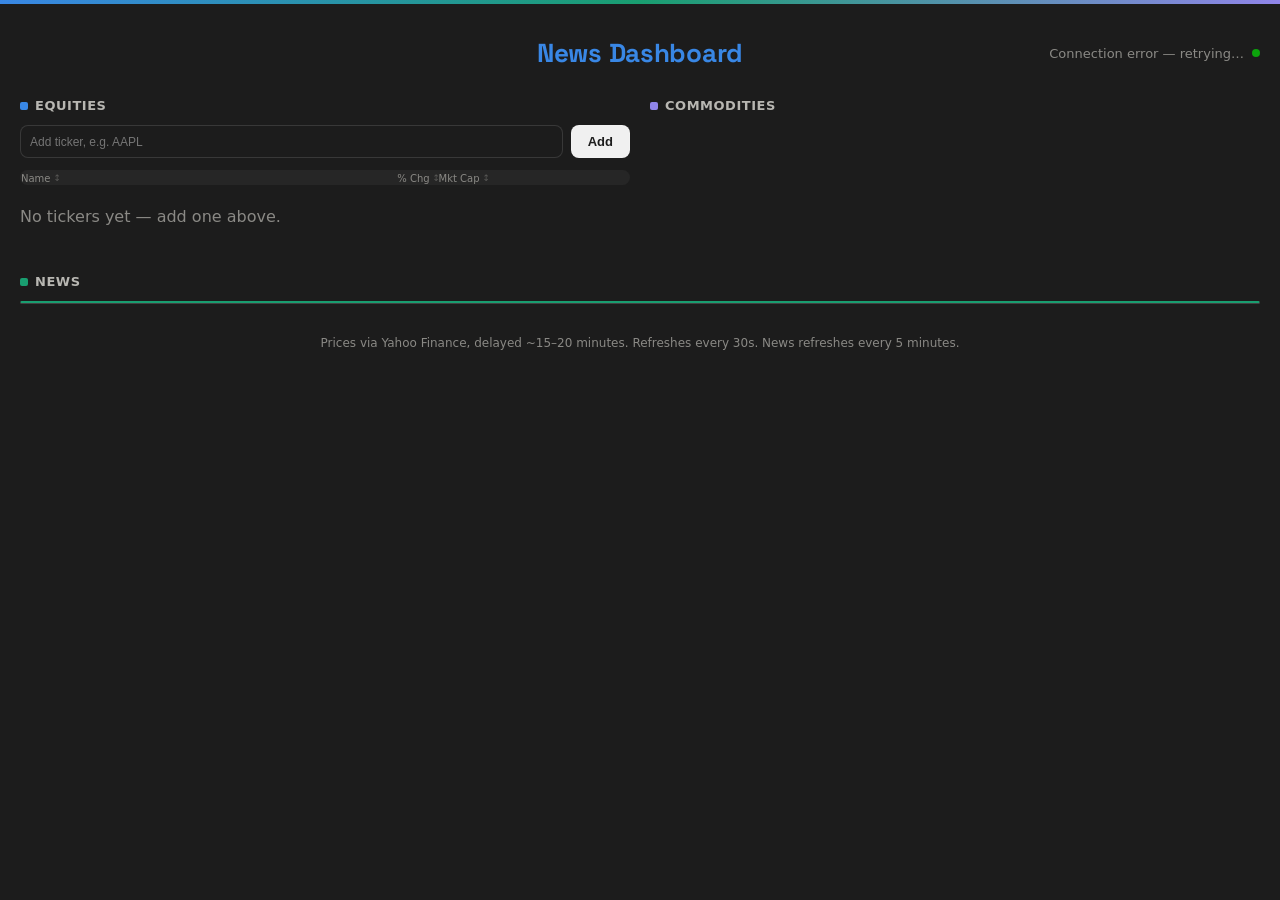
==== mac/CommodityDashboard.app/Contents/Resources/public/index.html @ 2b450657 "Replace pancake icon with custom shark icon; sync mac app bundle" ====
<!doctype html>
<html lang="en" data-theme="dark">
<head>
<meta charset="utf-8" />
<meta name="viewport" content="width=device-width, initial-scale=1" />
<title>News Dashboard</title>
<link rel="icon" href="data:image/svg+xml,%3Csvg xmlns='http://www.w3.org/2000/svg' viewBox='0 0 32 32'%3E%3Ctext x='16' y='23' font-size='26' text-anchor='middle'%3E%F0%9F%95%B7%EF%B8%8F%3C/text%3E%3C/svg%3E" />
<link rel="preconnect" href="https://fonts.googleapis.com" />
<link rel="preconnect" href="https://fonts.gstatic.com" crossorigin />
<link href="https://fonts.googleapis.com/css2?family=Space+Grotesk:wght@700&display=swap" rel="stylesheet" />
<link rel="stylesheet" href="style.css" />
</head>
<body>
<div class="page">
  <header class="topbar">
    <h1>News Dashboard</h1>
    <div class="status">
      <span id="updated-at" class="muted">Loading…</span>
      <span class="dot" id="live-dot" aria-hidden="true"></span>
    </div>
  </header>

  <main class="columns">
    <section class="section section-equities">
      <h2>Equities</h2>
      <form id="ticker-form" class="ticker-form">
        <input
          id="ticker-input"
          type="text"
          placeholder="Add ticker, e.g. AAPL"
          maxlength="15"
          autocomplete="off"
          spellcheck="false"
        />
        <button type="submit">Add</button>
      </form>
      <p id="ticker-error" class="ticker-error muted" hidden></p>
      <div class="lines lines-header">
        <div class="line line-head">
          <button type="button" class="sort-btn line-name" data-sort="name">Name <span class="sort-arrow" data-key="name">↕</span></button>
          <span class="line-symbol"></span>
          <span class="line-price"></span>
          <button type="button" class="sort-btn line-delta" data-sort="changePercent">% Chg <span class="sort-arrow" data-key="changePercent">↕</span></button>
          <button type="button" class="sort-btn line-cap" data-sort="marketCap">Mkt Cap <span class="sort-arrow" data-key="marketCap">↕</span></button>
          <span class="line-remove"></span>
        </div>
      </div>
      <div class="lines" id="equities-lines"></div>
      <p id="equities-empty" class="muted" hidden>No tickers yet — add one above.</p>
    </section>

    <section class="section section-commodities">
      <h2>Commodities</h2>
      <div class="lines" id="commodities-lines"></div>
    </section>
  </main>

  <section class="section section-news">
    <h2>News</h2>
    <div class="news-list" id="news-list"></div>
  </section>

  <footer class="foot muted">
    Prices via Yahoo Finance, delayed ~15–20 minutes. Refreshes every 30s. News refreshes every 5 minutes.
  </footer>
</div>

<script src="app.js"></script>
</body>
</html>
---- mac/CommodityDashboard.app/Contents/Resources/public/style.css ----
:root {
  color-scheme: light;
  --page: #c7c7c5;
  --surface: #dbdbd9;
  --text-primary: #1c1c1b;
  --text-secondary: #4d4c49;
  --text-muted: #7a7975;
  --border: rgba(0, 0, 0, 0.14);
  --good: #006300;
  --critical: #d03b3b;
  --accent-equities: #2a78d6;
  --accent-commodities: #4a3aa7;
  --accent-news: #1baf7a;
}

@media (prefers-color-scheme: dark) {
  :root:not([data-theme="light"]) {
    color-scheme: dark;
    --page: #1c1c1c;
    --surface: #262626;
    --text-primary: #f0f0f0;
    --text-secondary: #b8b7b2;
    --text-muted: #8a8985;
    --border: rgba(255, 255, 255, 0.12);
    --good: #0ca30c;
    --critical: #e66767;
    --accent-equities: #3987e5;
    --accent-commodities: #9085e9;
    --accent-news: #199e70;
  }
}

:root[data-theme="dark"] {
  color-scheme: dark;
  --page: #1c1c1c;
  --surface: #262626;
  --text-primary: #f0f0f0;
  --text-secondary: #b8b7b2;
  --text-muted: #8a8985;
  --border: rgba(255, 255, 255, 0.12);
  --good: #0ca30c;
  --critical: #e66767;
  --accent-equities: #3987e5;
  --accent-commodities: #9085e9;
  --accent-news: #199e70;
}

* { box-sizing: border-box; }

body {
  margin: 0;
  background: var(--page);
  color: var(--text-primary);
  font-family: system-ui, -apple-system, "Segoe UI", sans-serif;
}

body::before {
  content: "";
  display: block;
  height: 4px;
  background: linear-gradient(90deg, var(--accent-equities), var(--accent-news), var(--accent-commodities));
}

.page {
  max-width: 1280px;
  margin: 0 auto;
  padding: 32px 20px 60px;
}

.columns {
  display: grid;
  grid-template-columns: minmax(0, 1fr) minmax(0, 1fr);
  gap: 20px;
  align-items: start;
}

.columns .section {
  min-width: 0;
}

@media (max-width: 720px) {
  .columns {
    grid-template-columns: minmax(0, 1fr);
  }
}

.topbar {
  display: grid;
  grid-template-columns: 1fr auto 1fr;
  align-items: center;
  gap: 8px;
  margin-bottom: 28px;
}

.topbar h1 {
  grid-column: 2;
  justify-self: center;
  font-family: "Space Grotesk", system-ui, sans-serif;
  font-size: 26px;
  font-weight: 700;
  margin: 0;
  color: var(--accent-equities);
  letter-spacing: -0.01em;
}

.status {
  grid-column: 3;
  justify-self: end;
  display: flex;
  align-items: center;
  gap: 8px;
  font-size: 13px;
}

@media (max-width: 560px) {
  .topbar {
    grid-template-columns: 1fr;
    justify-items: center;
    text-align: center;
  }
  .topbar h1 { grid-column: 1; }
  .status { grid-column: 1; justify-self: center; }
}

.muted { color: var(--text-muted); }

.dot {
  width: 8px;
  height: 8px;
  border-radius: 50%;
  background: var(--good);
  box-shadow: 0 0 0 0 rgba(12, 163, 12, 0.5);
  animation: pulse 2s infinite;
}

@keyframes pulse {
  0% { box-shadow: 0 0 0 0 rgba(12, 163, 12, 0.35); }
  70% { box-shadow: 0 0 0 6px rgba(12, 163, 12, 0); }
  100% { box-shadow: 0 0 0 0 rgba(12, 163, 12, 0); }
}

.section {
  margin-bottom: 32px;
}

.section h2 {
  font-size: 13px;
  font-weight: 700;
  text-transform: uppercase;
  letter-spacing: 0.04em;
  color: var(--text-secondary);
  margin: 0 0 12px;
  display: flex;
  align-items: center;
  gap: 7px;
}

.section h2::before {
  content: "";
  width: 8px;
  height: 8px;
  border-radius: 2px;
  background: var(--section-accent, var(--text-muted));
}

.section-equities { --section-accent: var(--accent-equities); }
.section-commodities { --section-accent: var(--accent-commodities); }
.section-news { --section-accent: var(--accent-news); }

.section-equities .lines-header,
.section-commodities .lines,
.section-news .news-list {
  border-top: 2px solid var(--section-accent);
}

.lines {
  display: table;
  width: 100%;
  table-layout: fixed;
  border-collapse: collapse;
  background: var(--surface);
  border: 1px solid var(--border);
  border-radius: 10px;
  overflow: hidden;
}

.line {
  display: table-row;
  font-size: 11px;
}

.line > * {
  display: table-cell;
  vertical-align: middle;
  padding: 6px 8px;
  border-bottom: 1px solid var(--border);
}

.line:last-child > * {
  border-bottom: none;
}

.line-name {
  font-weight: 600;
  width: 36%;
  white-space: nowrap;
  overflow: hidden;
  text-overflow: ellipsis;
}

.line-symbol {
  font-size: 10px;
  color: var(--text-muted);
  width: 13%;
  white-space: nowrap;
  overflow: hidden;
  text-overflow: ellipsis;
}

.line-error-text {
  font-size: 10px;
  color: var(--text-muted);
}

.line-price {
  font-weight: 700;
  font-variant-numeric: tabular-nums;
  text-align: right;
  width: 24%;
  white-space: nowrap;
}

.line-unit {
  font-size: 9px;
  font-weight: 400;
  color: var(--text-muted);
  margin-left: 2px;
}

.line-delta {
  font-weight: 600;
  font-variant-numeric: tabular-nums;
  text-align: right;
  width: 27%;
  white-space: nowrap;
  overflow: hidden;
}

.line-cap {
  font-weight: 600;
  font-variant-numeric: tabular-nums;
  text-align: right;
  color: var(--text-secondary);
  white-space: nowrap;
}

#equities-lines .line-name,
.lines-header .line-name { width: 24%; }
#equities-lines .line-symbol,
.lines-header .line-symbol { width: 10%; }
#equities-lines .line-price,
.lines-header .line-price { width: 18%; }
#equities-lines .line-delta,
.lines-header .line-delta { width: 20%; }
#equities-lines .line-cap,
.lines-header .line-cap { width: 20%; }

.lines-header {
  margin-bottom: 6px;
}

.line-head {
  font-size: 10px;
  text-transform: uppercase;
  letter-spacing: 0.03em;
  color: var(--text-muted);
}

.line-head > * {
  border-bottom: none;
}

.sort-btn {
  background: none;
  border: none;
  font: inherit;
  color: inherit;
  text-align: inherit;
  padding: 0;
  cursor: pointer;
  display: inline-flex;
  align-items: center;
  gap: 3px;
}

.sort-btn:hover {
  color: var(--text-primary);
}

.sort-arrow {
  font-size: 9px;
  opacity: 0.5;
}

.sort-arrow.active {
  opacity: 1;
  color: var(--text-primary);
}

.line-delta.up { color: var(--good); }
.line-delta.down { color: var(--critical); }
.line-delta.flat { color: var(--text-muted); }

.line.is-error {
  opacity: 0.6;
}

.line-remove {
  width: 26px;
  text-align: center;
  background: none;
  border: none;
  color: var(--text-muted);
  font-size: 15px;
  line-height: 1;
  padding: 3px 7px;
  border-radius: 6px;
  cursor: pointer;
}

.line-remove:hover {
  background: var(--border);
  color: var(--critical);
}

.ticker-form {
  display: flex;
  gap: 8px;
  margin-bottom: 12px;
}

.ticker-form input {
  flex: 1;
  min-width: 0;
  padding: 7px 9px;
  border-radius: 8px;
  border: 1px solid var(--border);
  background: var(--page);
  color: var(--text-primary);
  font-size: 12px;
}

.ticker-form input:focus {
  outline: none;
  border-color: var(--text-secondary);
}

.ticker-form button {
  padding: 8px 16px;
  border-radius: 8px;
  border: 1px solid var(--border);
  background: var(--text-primary);
  color: var(--page);
  font-weight: 600;
  font-size: 13px;
  cursor: pointer;
}

.ticker-form button:hover {
  opacity: 0.85;
}

.ticker-error {
  font-size: 12px;
  margin: -4px 0 10px;
  color: var(--critical);
}

.news-list {
  background: var(--surface);
  border: 1px solid var(--border);
  border-radius: 10px;
  overflow: hidden;
}

.news-item {
  padding: 9px 14px;
  border-bottom: 1px solid var(--border);
}

.news-item:last-child {
  border-bottom: none;
}

.news-meta {
  font-size: 10px;
  font-weight: 600;
  text-transform: uppercase;
  letter-spacing: 0.03em;
  color: var(--text-muted);
  margin-bottom: 2px;
}

.news-title {
  display: block;
  font-size: 13px;
  font-weight: 600;
  color: var(--text-primary);
  text-decoration: none;
}

.news-title:hover {
  text-decoration: underline;
}

.news-empty {
  padding: 14px;
  font-size: 12px;
  color: var(--text-muted);
}

.foot {
  margin-top: 20px;
  font-size: 12px;
  text-align: center;
}
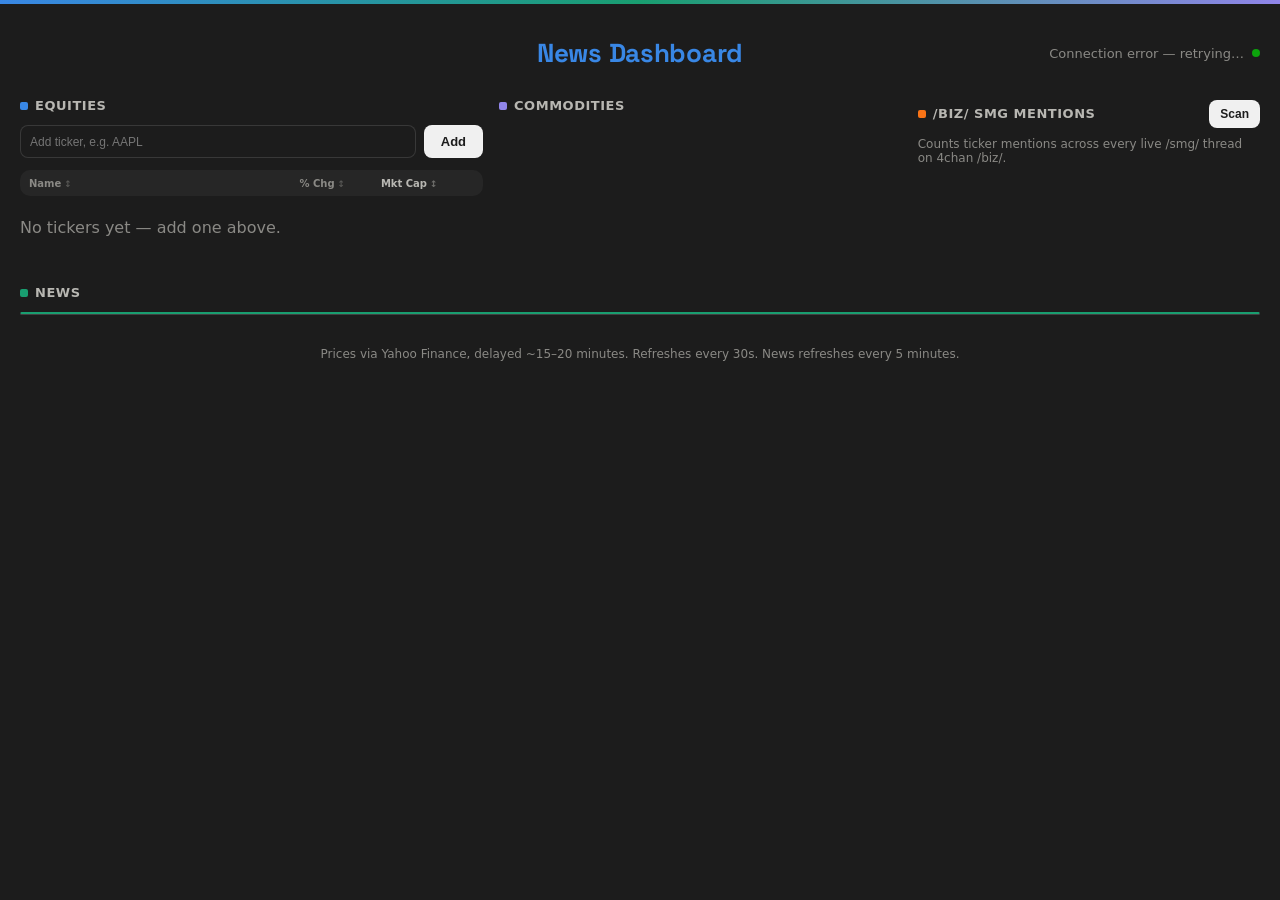
==== commit e79c4efc: "Add /biz/ SMG ticker mentions column New third dashboard column with a Scan button that counts ticke" ====
--- a/mac/CommodityDashboard.app/Contents/Resources/public/index.html
+++ b/mac/CommodityDashboard.app/Contents/Resources/public/index.html
@@ -4,7 +4,7 @@
 <meta charset="utf-8" />
 <meta name="viewport" content="width=device-width, initial-scale=1" />
 <title>News Dashboard</title>
-<link rel="icon" href="data:image/svg+xml,%3Csvg xmlns='http://www.w3.org/2000/svg' viewBox='0 0 32 32'%3E%3Ctext x='16' y='23' font-size='26' text-anchor='middle'%3E%F0%9F%95%B7%EF%B8%8F%3C/text%3E%3C/svg%3E" />
+<link rel="icon" type="image/png" href="[data-uri]" />
 <link rel="preconnect" href="https://fonts.googleapis.com" />
 <link rel="preconnect" href="https://fonts.gstatic.com" crossorigin />
 <link href="https://fonts.googleapis.com/css2?family=Space+Grotesk:wght@700&display=swap" rel="stylesheet" />
@@ -37,11 +37,11 @@
       <p id="ticker-error" class="ticker-error muted" hidden></p>
       <div class="lines lines-header">
         <div class="line line-head">
-          <button type="button" class="sort-btn line-name" data-sort="name">Name <span class="sort-arrow" data-key="name">↕</span></button>
+          <span class="line-name"><button type="button" class="sort-btn" data-sort="name">Name <span class="sort-arrow" data-key="name">↕</span></button></span>
           <span class="line-symbol"></span>
           <span class="line-price"></span>
-          <button type="button" class="sort-btn line-delta" data-sort="changePercent">% Chg <span class="sort-arrow" data-key="changePercent">↕</span></button>
-          <button type="button" class="sort-btn line-cap" data-sort="marketCap">Mkt Cap <span class="sort-arrow" data-key="marketCap">↕</span></button>
+          <span class="line-delta"><button type="button" class="sort-btn" data-sort="changePercent">% Chg <span class="sort-arrow" data-key="changePercent">↕</span></button></span>
+          <span class="line-cap"><button type="button" class="sort-btn" data-sort="marketCap">Mkt Cap <span class="sort-arrow" data-key="marketCap">↕</span></button></span>
           <span class="line-remove"></span>
         </div>
       </div>
@@ -52,6 +52,15 @@
     <section class="section section-commodities">
       <h2>Commodities</h2>
       <div class="lines" id="commodities-lines"></div>
+    </section>
+
+    <section class="section section-biz">
+      <div class="biz-head">
+        <h2>/biz/ SMG Mentions</h2>
+        <button type="button" id="biz-scan" class="biz-scan" title="Scan every live /smg/ thread on /biz/">Scan</button>
+      </div>
+      <p id="biz-status" class="biz-status muted">Counts ticker mentions across every live /smg/ thread on 4chan /biz/.</p>
+      <div class="lines" id="biz-lines" hidden></div>
     </section>
   </main>
 
--- a/mac/CommodityDashboard.app/Contents/Resources/public/style.css
+++ b/mac/CommodityDashboard.app/Contents/Resources/public/style.css
@@ -11,6 +11,7 @@
   --accent-equities: #2a78d6;
   --accent-commodities: #4a3aa7;
   --accent-news: #1baf7a;
+  --accent-biz: #c2560c;
 }
 
 @media (prefers-color-scheme: dark) {
@@ -27,6 +28,7 @@
     --accent-equities: #3987e5;
     --accent-commodities: #9085e9;
     --accent-news: #199e70;
+    --accent-biz: #f97316;
   }
 }
 
@@ -43,6 +45,7 @@
   --accent-equities: #3987e5;
   --accent-commodities: #9085e9;
   --accent-news: #199e70;
+  --accent-biz: #f97316;
 }
 
 * { box-sizing: border-box; }
@@ -69,13 +72,41 @@
 
 .columns {
   display: grid;
-  grid-template-columns: minmax(0, 1fr) minmax(0, 1fr);
-  gap: 20px;
+  grid-template-columns: minmax(0, 1.15fr) minmax(0, 1fr) minmax(0, 0.85fr);
+  gap: 16px;
   align-items: start;
 }
 
 .columns .section {
   min-width: 0;
+}
+
+/* Three columns get tight below ~1240px: drop the symbol column and the
+   absolute change so the commodity and equity rows still fit. */
+@media (min-width: 901px) and (max-width: 1240px) {
+  .section-equities .line-symbol,
+  .section-commodities .line-symbol,
+  .delta-abs,
+  .section-equities .line-unit { display: none !important; }
+  .line-delta { width: 30%; }
+  .line-name { width: 40%; }
+  .line-price { width: 30%; }
+  #equities-lines .line-name,
+  .lines-header .line-name { width: 28%; }
+  #equities-lines .line-price,
+  .lines-header .line-price { width: 21%; }
+  #equities-lines .line-delta,
+  .lines-header .line-delta { width: 26%; }
+  #equities-lines .line-cap,
+  .lines-header .line-cap { width: 18%; }
+}
+
+/* Narrow windows: two columns with the /biz/ list full-width underneath. */
+@media (max-width: 900px) {
+  .columns {
+    grid-template-columns: minmax(0, 1fr) minmax(0, 1fr);
+  }
+  .columns .section-biz { grid-column: 1 / -1; }
 }
 
 @media (max-width: 720px) {
@@ -166,10 +197,12 @@
 .section-equities { --section-accent: var(--accent-equities); }
 .section-commodities { --section-accent: var(--accent-commodities); }
 .section-news { --section-accent: var(--accent-news); }
+.section-biz { --section-accent: var(--accent-biz); --biz-row-height: 25px; }
 
 .section-equities .lines-header,
 .section-commodities .lines,
-.section-news .news-list {
+.section-news .news-list,
+.section-biz .lines {
   border-top: 2px solid var(--section-accent);
 }
 
@@ -424,3 +457,88 @@
   font-size: 12px;
   text-align: center;
 }
+
+.biz-head {
+  display: flex;
+  align-items: center;
+  justify-content: space-between;
+  gap: 8px;
+  margin-bottom: 8px;
+  min-height: 31px;
+}
+
+.biz-head h2 { margin: 0; }
+
+.biz-scan {
+  flex-shrink: 0;
+  white-space: nowrap;
+  padding: 6px 10px;
+  border-radius: 8px;
+  border: 1px solid var(--border);
+  background: var(--text-primary);
+  color: var(--page);
+  font-weight: 600;
+  font-size: 12px;
+  cursor: pointer;
+}
+
+.biz-scan:hover { opacity: 0.85; }
+.biz-scan:disabled { opacity: 0.5; cursor: progress; }
+
+.biz-status {
+  font-size: 12px;
+  margin: 0 0 10px;
+}
+
+.biz-status a { color: inherit; }
+.biz-status.is-error { color: var(--critical); }
+
+/* ~25 rows visible; the rest scroll. */
+#biz-lines {
+  display: block;
+  max-height: calc(25 * var(--biz-row-height));
+  overflow-y: auto;
+}
+
+#biz-lines[hidden] { display: none; }
+
+#biz-lines .line {
+  display: grid;
+  grid-template-columns: 46px minmax(0, 1fr) 22% 30px;
+  align-items: center;
+  height: var(--biz-row-height);
+  border-bottom: 1px solid var(--border);
+}
+
+#biz-lines .line:last-child { border-bottom: none; }
+#biz-lines .line > * { display: block; border-bottom: none; }
+
+.biz-ticker { font-weight: 700; }
+
+.biz-company {
+  color: var(--text-secondary);
+  white-space: nowrap;
+  overflow: hidden;
+  text-overflow: ellipsis;
+}
+
+.biz-bar {
+  height: 6px;
+  border-radius: 3px;
+  background: var(--border);
+  overflow: hidden;
+  padding: 0 !important;
+  margin: 0 6px;
+}
+
+.biz-bar > span {
+  display: block;
+  height: 100%;
+  background: var(--accent-biz);
+}
+
+.biz-count {
+  font-weight: 700;
+  font-variant-numeric: tabular-nums;
+  text-align: right;
+}
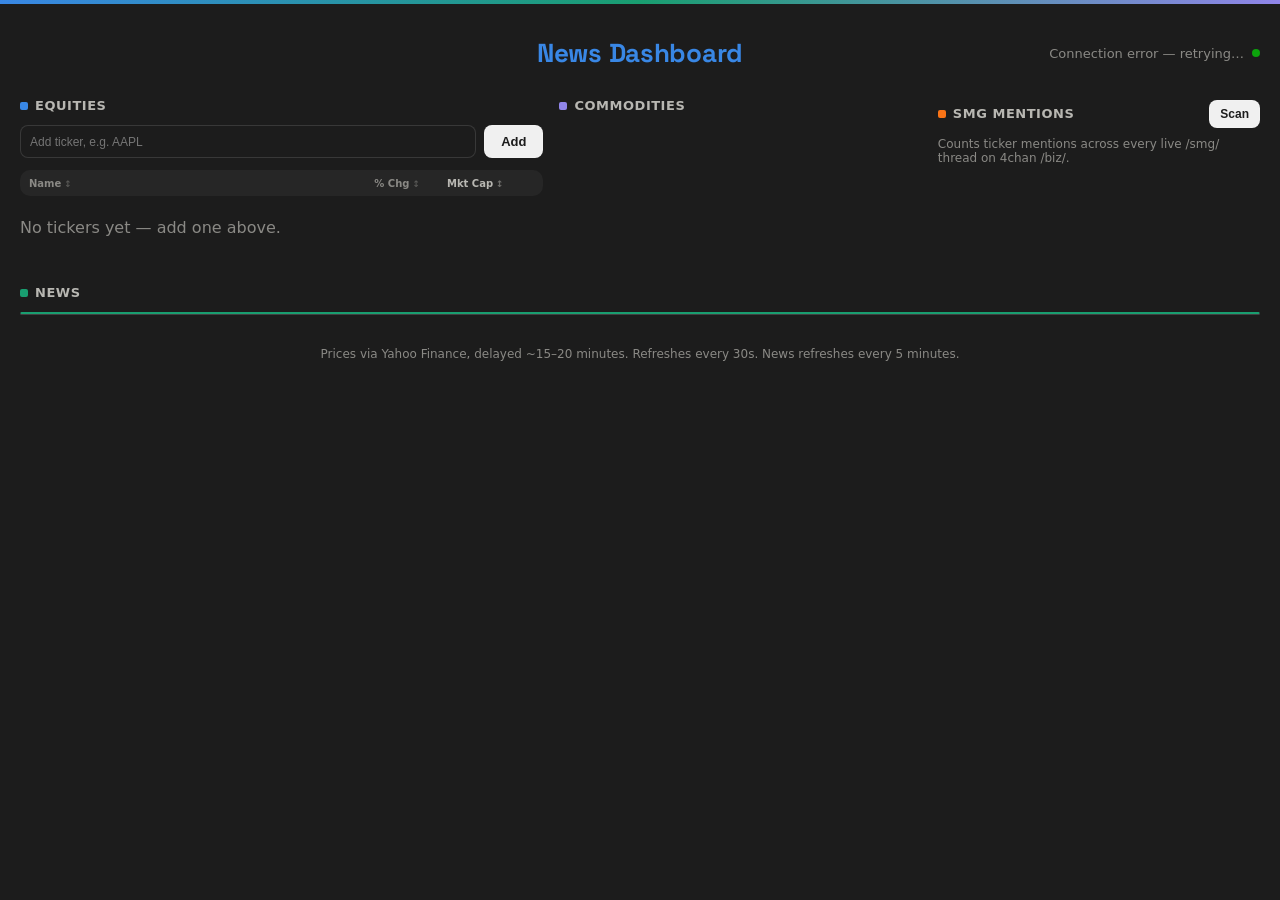
==== commit 118de650: "Stretch layout to window width; narrow commodities, widen equity names Drop the page max-width so co" ====
--- a/mac/CommodityDashboard.app/Contents/Resources/public/index.html
+++ b/mac/CommodityDashboard.app/Contents/Resources/public/index.html
@@ -56,7 +56,7 @@
 
     <section class="section section-biz">
       <div class="biz-head">
-        <h2>/biz/ SMG Mentions</h2>
+        <h2>SMG Mentions</h2>
         <button type="button" id="biz-scan" class="biz-scan" title="Scan every live /smg/ thread on /biz/">Scan</button>
       </div>
       <p id="biz-status" class="biz-status muted">Counts ticker mentions across every live /smg/ thread on 4chan /biz/.</p>
--- a/mac/CommodityDashboard.app/Contents/Resources/public/style.css
+++ b/mac/CommodityDashboard.app/Contents/Resources/public/style.css
@@ -64,41 +64,21 @@
   background: linear-gradient(90deg, var(--accent-equities), var(--accent-news), var(--accent-commodities));
 }
 
+/* No max-width: the columns stretch to fill however wide the window is. */
 .page {
-  max-width: 1280px;
   margin: 0 auto;
   padding: 32px 20px 60px;
 }
 
 .columns {
   display: grid;
-  grid-template-columns: minmax(0, 1.15fr) minmax(0, 1fr) minmax(0, 0.85fr);
+  grid-template-columns: minmax(0, 1.3fr) minmax(0, 0.9fr) minmax(0, 0.8fr);
   gap: 16px;
   align-items: start;
 }
 
 .columns .section {
   min-width: 0;
-}
-
-/* Three columns get tight below ~1240px: drop the symbol column and the
-   absolute change so the commodity and equity rows still fit. */
-@media (min-width: 901px) and (max-width: 1240px) {
-  .section-equities .line-symbol,
-  .section-commodities .line-symbol,
-  .delta-abs,
-  .section-equities .line-unit { display: none !important; }
-  .line-delta { width: 30%; }
-  .line-name { width: 40%; }
-  .line-price { width: 30%; }
-  #equities-lines .line-name,
-  .lines-header .line-name { width: 28%; }
-  #equities-lines .line-price,
-  .lines-header .line-price { width: 21%; }
-  #equities-lines .line-delta,
-  .lines-header .line-delta { width: 26%; }
-  #equities-lines .line-cap,
-  .lines-header .line-cap { width: 18%; }
 }
 
 /* Narrow windows: two columns with the /biz/ list full-width underneath. */
@@ -288,15 +268,15 @@
 }
 
 #equities-lines .line-name,
-.lines-header .line-name { width: 24%; }
+.lines-header .line-name { width: 34%; }
 #equities-lines .line-symbol,
-.lines-header .line-symbol { width: 10%; }
+.lines-header .line-symbol { width: 9%; }
 #equities-lines .line-price,
-.lines-header .line-price { width: 18%; }
+.lines-header .line-price { width: 17%; }
 #equities-lines .line-delta,
 .lines-header .line-delta { width: 20%; }
 #equities-lines .line-cap,
-.lines-header .line-cap { width: 20%; }
+.lines-header .line-cap { width: 14%; }
 
 .lines-header {
   margin-bottom: 6px;
@@ -467,7 +447,7 @@
   min-height: 31px;
 }
 
-.biz-head h2 { margin: 0; }
+.biz-head h2 { margin: 0; white-space: nowrap; }
 
 .biz-scan {
   flex-shrink: 0;
@@ -542,3 +522,25 @@
   font-variant-numeric: tabular-nums;
   text-align: right;
 }
+
+/* Three columns get tight below ~1700px: drop the symbol column, currency and
+   absolute change so the commodity and equity rows still fit. Kept last so it
+   overrides the base column widths above. */
+@media (min-width: 901px) and (max-width: 1700px) {
+  .section-equities .line-symbol,
+  .section-commodities .line-symbol,
+  .delta-abs,
+  .line-ccy,
+  .section-equities .line-unit { display: none !important; }
+  .line-delta { width: 30%; }
+  .line-name { width: 37%; }
+  .line-price { width: 33%; }
+  #equities-lines .line-name,
+  .lines-header .line-name { width: 38%; }
+  #equities-lines .line-price,
+  .lines-header .line-price { width: 18%; }
+  #equities-lines .line-delta,
+  .lines-header .line-delta { width: 22%; }
+  #equities-lines .line-cap,
+  .lines-header .line-cap { width: 16%; }
+}
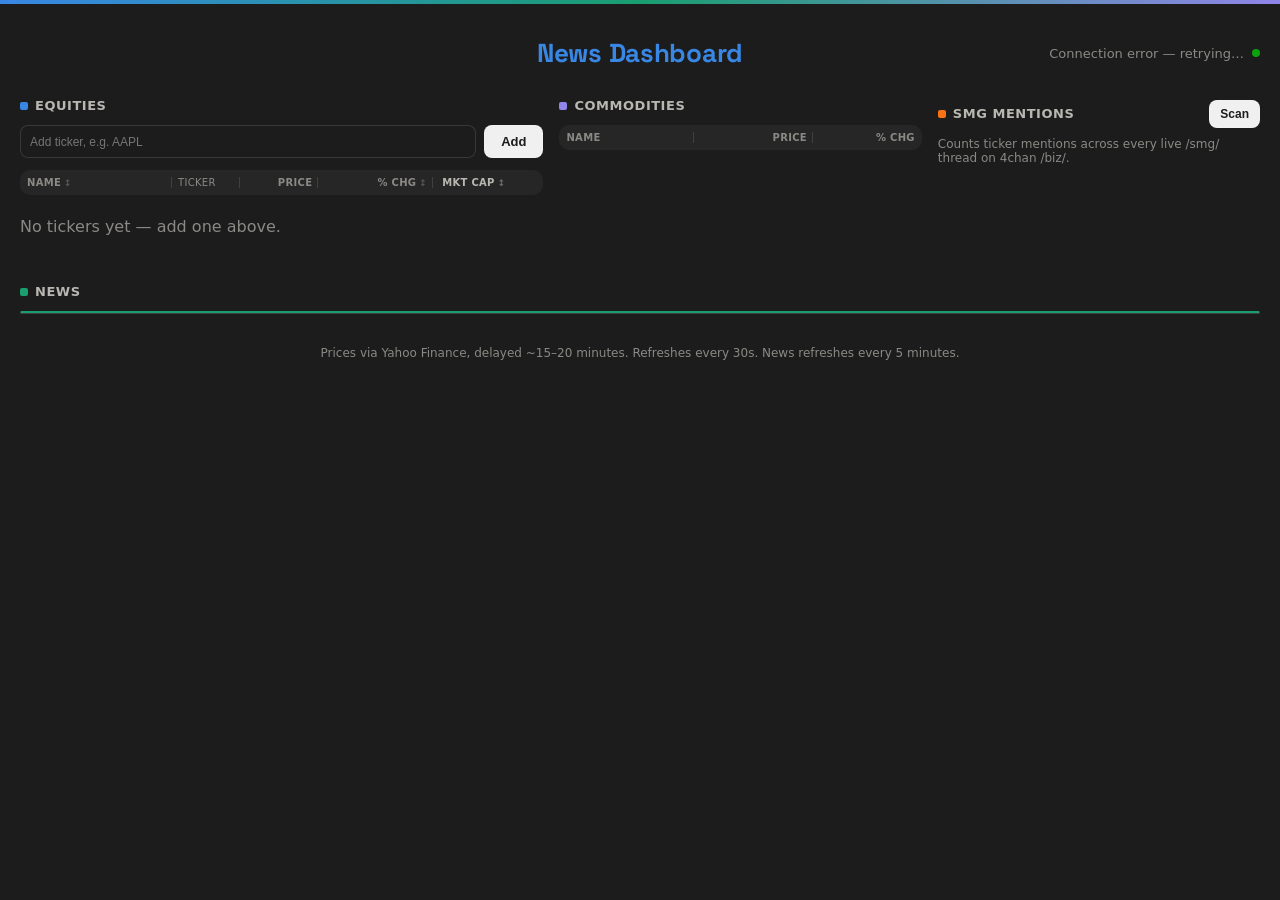
==== commit 2b7aba4f: "Add drag-to-resize columns to equities, commodities, and SMG tables Every header cell gets a handle " ====
--- a/mac/CommodityDashboard.app/Contents/Resources/public/index.html
+++ b/mac/CommodityDashboard.app/Contents/Resources/public/index.html
@@ -37,11 +37,11 @@
       <p id="ticker-error" class="ticker-error muted" hidden></p>
       <div class="lines lines-header">
         <div class="line line-head">
-          <span class="line-name"><button type="button" class="sort-btn" data-sort="name">Name <span class="sort-arrow" data-key="name">↕</span></button></span>
-          <span class="line-symbol"></span>
-          <span class="line-price"></span>
-          <span class="line-delta"><button type="button" class="sort-btn" data-sort="changePercent">% Chg <span class="sort-arrow" data-key="changePercent">↕</span></button></span>
-          <span class="line-cap"><button type="button" class="sort-btn" data-sort="marketCap">Mkt Cap <span class="sort-arrow" data-key="marketCap">↕</span></button></span>
+          <span class="line-name" data-col="name"><button type="button" class="sort-btn" data-sort="name">Name <span class="sort-arrow" data-key="name">↕</span></button></span>
+          <span class="line-symbol" data-col="symbol">Ticker</span>
+          <span class="line-price" data-col="price">Price</span>
+          <span class="line-delta" data-col="delta"><button type="button" class="sort-btn" data-sort="changePercent">% Chg <span class="sort-arrow" data-key="changePercent">↕</span></button></span>
+          <span class="line-cap" data-col="cap"><button type="button" class="sort-btn" data-sort="marketCap">Mkt Cap <span class="sort-arrow" data-key="marketCap">↕</span></button></span>
           <span class="line-remove"></span>
         </div>
       </div>
@@ -51,6 +51,14 @@
 
     <section class="section section-commodities">
       <h2>Commodities</h2>
+      <div class="lines lines-header">
+        <div class="line line-head">
+          <span class="line-name" data-col="name">Name</span>
+          <span class="line-symbol" data-col="symbol">Symbol</span>
+          <span class="line-price" data-col="price">Price</span>
+          <span class="line-delta" data-col="delta">% Chg</span>
+        </div>
+      </div>
       <div class="lines" id="commodities-lines"></div>
     </section>
 
@@ -60,6 +68,14 @@
         <button type="button" id="biz-scan" class="biz-scan" title="Scan every live /smg/ thread on /biz/">Scan</button>
       </div>
       <p id="biz-status" class="biz-status muted">Counts ticker mentions across every live /smg/ thread on 4chan /biz/.</p>
+      <div class="lines lines-header" id="biz-header" hidden>
+        <div class="line line-head">
+          <span data-col="ticker">Ticker</span>
+          <span data-col="company">Company</span>
+          <span data-col="bar"></span>
+          <span class="biz-count" data-col="count">#</span>
+        </div>
+      </div>
       <div class="lines" id="biz-lines" hidden></div>
     </section>
   </main>
--- a/mac/CommodityDashboard.app/Contents/Resources/public/style.css
+++ b/mac/CommodityDashboard.app/Contents/Resources/public/style.css
@@ -174,15 +174,25 @@
   background: var(--section-accent, var(--text-muted));
 }
 
-.section-equities { --section-accent: var(--accent-equities); }
-.section-commodities { --section-accent: var(--accent-commodities); }
+/* Column widths live in per-section variables so the drag-to-resize handles
+   (app.js) can override them inline; these are just the defaults. */
+.section-equities {
+  --section-accent: var(--accent-equities);
+  --w-name: 34%; --w-symbol: 9%; --w-price: 17%; --w-delta: 20%; --w-cap: 14%;
+}
+.section-commodities {
+  --section-accent: var(--accent-commodities);
+  --w-name: 36%; --w-symbol: 13%; --w-price: 24%; --w-delta: 27%;
+}
 .section-news { --section-accent: var(--accent-news); }
-.section-biz { --section-accent: var(--accent-biz); --biz-row-height: 25px; }
-
-.section-equities .lines-header,
-.section-commodities .lines,
-.section-news .news-list,
-.section-biz .lines {
+.section-biz {
+  --section-accent: var(--accent-biz);
+  --biz-row-height: 25px;
+  --w-ticker: 54px; --w-company: minmax(0, 1fr); --w-bar: 22%; --w-count: 36px;
+}
+
+.lines-header,
+.section-news .news-list {
   border-top: 2px solid var(--section-accent);
 }
 
@@ -205,8 +215,11 @@
 .line > * {
   display: table-cell;
   vertical-align: middle;
-  padding: 6px 8px;
+  padding: 6px;
   border-bottom: 1px solid var(--border);
+  white-space: nowrap;
+  overflow: hidden;
+  text-overflow: ellipsis;
 }
 
 .line:last-child > * {
@@ -215,7 +228,7 @@
 
 .line-name {
   font-weight: 600;
-  width: 36%;
+  width: var(--w-name);
   white-space: nowrap;
   overflow: hidden;
   text-overflow: ellipsis;
@@ -224,7 +237,7 @@
 .line-symbol {
   font-size: 10px;
   color: var(--text-muted);
-  width: 13%;
+  width: var(--w-symbol);
   white-space: nowrap;
   overflow: hidden;
   text-overflow: ellipsis;
@@ -239,7 +252,7 @@
   font-weight: 700;
   font-variant-numeric: tabular-nums;
   text-align: right;
-  width: 24%;
+  width: var(--w-price);
   white-space: nowrap;
 }
 
@@ -254,7 +267,7 @@
   font-weight: 600;
   font-variant-numeric: tabular-nums;
   text-align: right;
-  width: 27%;
+  width: var(--w-delta);
   white-space: nowrap;
   overflow: hidden;
 }
@@ -264,19 +277,8 @@
   font-variant-numeric: tabular-nums;
   text-align: right;
   color: var(--text-secondary);
-  white-space: nowrap;
-}
-
-#equities-lines .line-name,
-.lines-header .line-name { width: 34%; }
-#equities-lines .line-symbol,
-.lines-header .line-symbol { width: 9%; }
-#equities-lines .line-price,
-.lines-header .line-price { width: 17%; }
-#equities-lines .line-delta,
-.lines-header .line-delta { width: 20%; }
-#equities-lines .line-cap,
-.lines-header .line-cap { width: 14%; }
+  width: var(--w-cap);
+}
 
 .lines-header {
   margin-bottom: 6px;
@@ -297,6 +299,8 @@
   background: none;
   border: none;
   font: inherit;
+  text-transform: inherit;
+  letter-spacing: inherit;
   color: inherit;
   text-align: inherit;
   padding: 0;
@@ -482,16 +486,18 @@
 
 #biz-lines[hidden] { display: none; }
 
-#biz-lines .line {
+.section-biz .line {
   display: grid;
-  grid-template-columns: 46px minmax(0, 1fr) 22% 30px;
+  grid-template-columns: var(--w-ticker) var(--w-company) var(--w-bar) var(--w-count);
   align-items: center;
   height: var(--biz-row-height);
   border-bottom: 1px solid var(--border);
 }
 
+.section-biz .lines-header .line { height: auto; border-bottom: none; }
+.section-biz .lines-header[hidden] { display: none; }
 #biz-lines .line:last-child { border-bottom: none; }
-#biz-lines .line > * { display: block; border-bottom: none; }
+.section-biz .line > * { display: block; border-bottom: none; }
 
 .biz-ticker { font-weight: 700; }
 
@@ -509,6 +515,7 @@
   overflow: hidden;
   padding: 0 !important;
   margin: 0 6px;
+  min-width: 0;
 }
 
 .biz-bar > span {
@@ -523,24 +530,53 @@
   text-align: right;
 }
 
-/* Three columns get tight below ~1700px: drop the symbol column, currency and
-   absolute change so the commodity and equity rows still fit. Kept last so it
-   overrides the base column widths above. */
+/* Three columns get tight below ~1700px: drop the commodity symbol column, currency and
+   absolute change so the commodity and equity rows still fit. Widths dragged by
+   the user (inline vars on the section) still win over these defaults. */
 @media (min-width: 901px) and (max-width: 1700px) {
-  .section-equities .line-symbol,
   .section-commodities .line-symbol,
   .delta-abs,
   .line-ccy,
   .section-equities .line-unit { display: none !important; }
-  .line-delta { width: 30%; }
-  .line-name { width: 37%; }
-  .line-price { width: 33%; }
-  #equities-lines .line-name,
-  .lines-header .line-name { width: 38%; }
-  #equities-lines .line-price,
-  .lines-header .line-price { width: 18%; }
-  #equities-lines .line-delta,
-  .lines-header .line-delta { width: 22%; }
-  #equities-lines .line-cap,
-  .lines-header .line-cap { width: 16%; }
-}
+  .section-equities {
+    --w-name: 29%; --w-symbol: 13%; --w-price: 15%; --w-delta: 22%; --w-cap: 15%;
+  }
+  .section-commodities {
+    --w-name: 37%; --w-price: 33%; --w-delta: 30%;
+  }
+}
+
+/* Drag handles on header cell edges (added by app.js). */
+.line-head > * { position: relative; }
+
+.col-resize {
+  position: absolute;
+  top: 0;
+  right: 0;
+  bottom: 0;
+  width: 7px;
+  cursor: col-resize;
+  z-index: 1;
+}
+
+.col-resize::after {
+  content: "";
+  position: absolute;
+  top: 25%;
+  bottom: 25%;
+  right: 0;
+  width: 1px;
+  background: var(--border);
+}
+
+.col-resize:hover::after,
+.col-resize.dragging::after {
+  width: 2px;
+  background: var(--section-accent);
+}
+
+body.col-resizing,
+body.col-resizing * {
+  cursor: col-resize !important;
+  user-select: none;
+}
